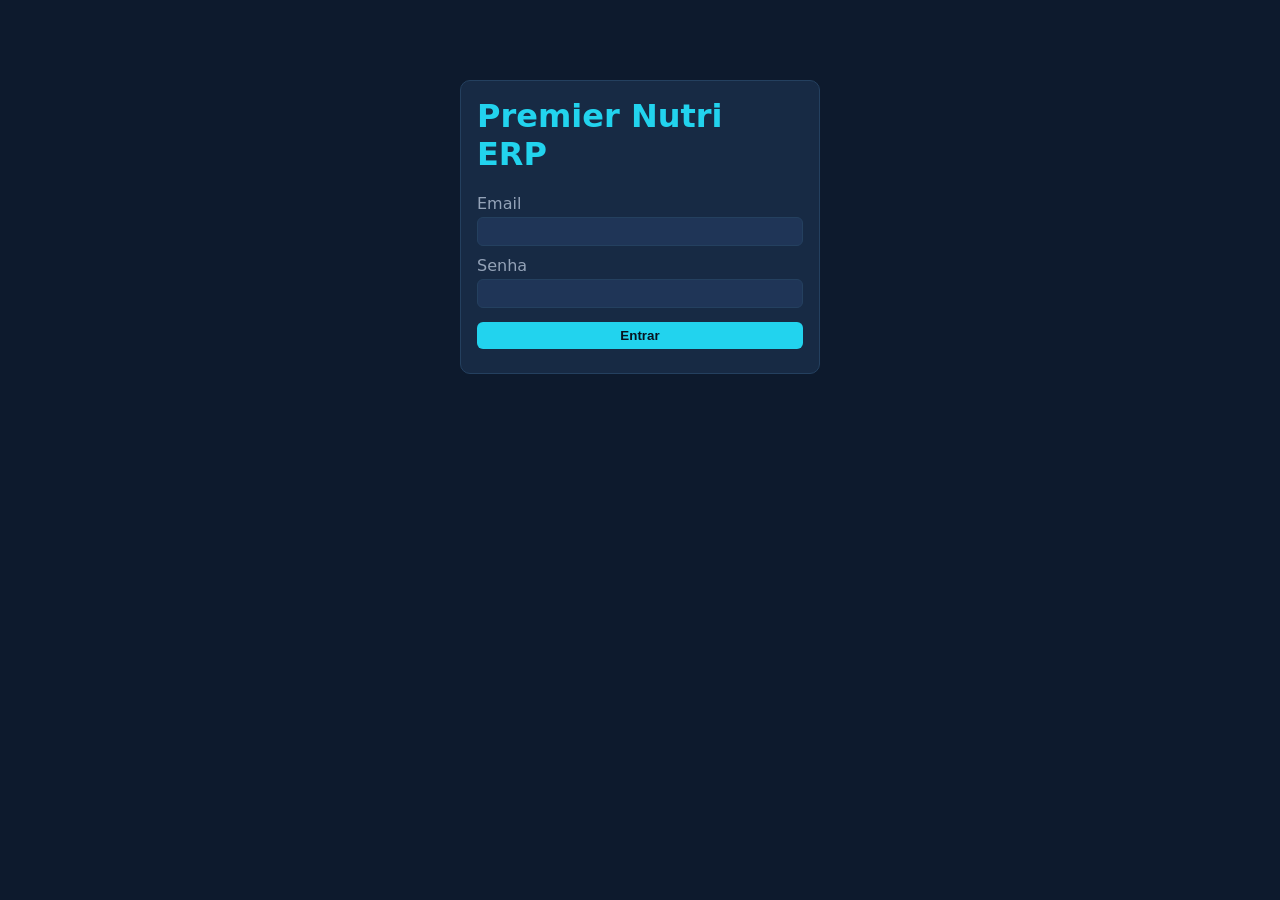
==== login.html @ ffff757d "Create login.html" ====
<!DOCTYPE html>
<html lang="pt-BR">
<head>
  <meta charset="utf-8">
  <title>Login — Premier Nutri ERP</title>
  <link rel="stylesheet" href="styles.css">
</head>
<body>
  <div class="login-wrap card">
    <h1 style="color: var(--accent); margin-top: 0;">Premier Nutri ERP</h1>
    <label>Email</label>
    <input id="email" type="email" autocomplete="username">
    <label>Senha</label>
    <input id="password" type="password" autocomplete="current-password">
    <div style="margin-top: 14px;">
      <button id="btn-login" style="width: 100%;">Entrar</button>
    </div>
    <div id="msg" class="error"></div>
  </div>

  <script type="module">
    import { supabase } from './assets/supabase.js';

    const { data: { session } } = await supabase.auth.getSession();
    if (session) location.href = 'index.html';

    document.getElementById('btn-login').onclick = async () => {
      const email = document.getElementById('email').value.trim();
      const password = document.getElementById('password').value;
      const msg = document.getElementById('msg');
      msg.textContent = '';
      const { error } = await supabase.auth.signInWithPassword({ email, password });
      if (error) msg.textContent = error.message;
      else location.href = 'index.html';
    };
  </script>
</body>
</html>
---- styles.css ----
:root {
  --bg: #0d1a2d;
  --surface: #172a44;
  --surface-2: #1f3557;
  --border: #24405f;
  --text: #e5e7eb;
  --muted: #94a3b8;
  --accent: #22d3ee;
  --accent-hover: #06b6d4;
  --price: #fbbf24;
  --danger: #ef4444;
  --success: #10b981;
}

* { box-sizing: border-box; }
body {
  margin: 0;
  font-family: system-ui, -apple-system, sans-serif;
  background: var(--bg);
  color: var(--text);
}

header.topbar {
  display: flex; align-items: center; justify-content: space-between;
  padding: 12px 20px; background: var(--surface);
  border-bottom: 1px solid var(--border);
}
header.topbar h1 { font-size: 18px; margin: 0; color: var(--accent); }
header.topbar button { background: transparent; color: var(--muted);
  border: 1px solid var(--border); padding: 6px 12px; border-radius: 6px;
  cursor: pointer; }

main { max-width: 1100px; margin: 24px auto; padding: 0 20px; }

.card { background: var(--surface); border: 1px solid var(--border);
  border-radius: 10px; padding: 16px; margin-bottom: 16px; }

.grid-products { display: grid; grid-template-columns: repeat(auto-fill, minmax(220px, 1fr));
  gap: 12px; }
.product-card { background: var(--surface); border: 1px solid var(--border);
  border-radius: 10px; padding: 14px; cursor: pointer; }
.product-card:hover { border-color: var(--accent); }
.product-card h3 { margin: 0 0 6px; font-size: 15px; }
.product-card .price { color: var(--price); font-weight: 600; }

table { width: 100%; border-collapse: collapse; }
th, td { padding: 8px 6px; border-bottom: 1px solid var(--border);
  text-align: left; font-size: 14px; }
th { color: var(--muted); font-weight: 500; }
input[type=text], input[type=number], input[type=email], input[type=password] {
  background: var(--surface-2); color: var(--text);
  border: 1px solid var(--border); padding: 6px 8px; border-radius: 6px;
  width: 100%;
}
input[type=number] { text-align: right; }
button { background: var(--accent); color: #08131f; border: none;
  padding: 6px 12px; border-radius: 6px; cursor: pointer; font-weight: 600; }
button:hover { background: var(--accent-hover); }
button.secondary { background: var(--surface-2); color: var(--text); }
button.danger { background: var(--danger); color: white; }

.margin, .markup { color: var(--price); font-variant-numeric: tabular-nums; }

.login-wrap { max-width: 360px; margin: 80px auto; }
.login-wrap label { display: block; margin: 10px 0 4px; color: var(--muted); }

.hint { color: var(--muted); font-size: 13px; margin-top: 8px; }
.error { color: var(--danger); font-size: 13px; margin-top: 8px; }
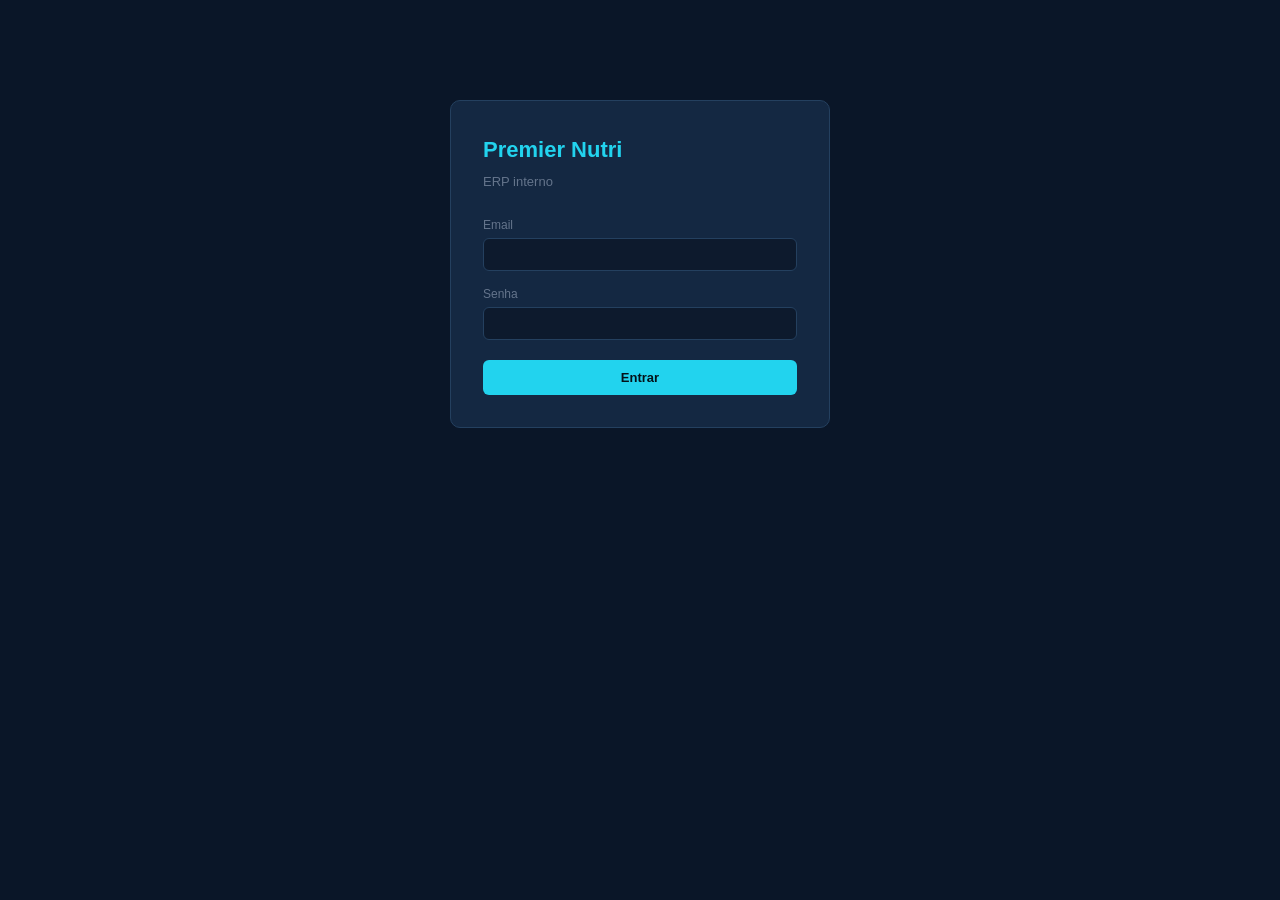
==== commit 7b6cd454: "Update login.html" ====
--- a/login.html
+++ b/login.html
@@ -6,31 +6,27 @@
   <link rel="stylesheet" href="styles.css">
 </head>
 <body>
-  <div class="login-wrap card">
-    <h1 style="color: var(--accent); margin-top: 0;">Premier Nutri ERP</h1>
+  <div class="login-wrap">
+    <h1>Premier Nutri</h1>
+    <div class="subtitle">ERP interno</div>
     <label>Email</label>
     <input id="email" type="email" autocomplete="username">
     <label>Senha</label>
     <input id="password" type="password" autocomplete="current-password">
-    <div style="margin-top: 14px;">
-      <button id="btn-login" style="width: 100%;">Entrar</button>
-    </div>
-    <div id="msg" class="error"></div>
+    <div style="margin-top: 20px;"><button id="btn-login" style="width: 100%; padding: 10px;">Entrar</button></div>
+    <div id="msg" class="error" style="display:none;"></div>
   </div>
-
   <script type="module">
     import { supabase } from './assets/supabase.js';
-
     const { data: { session } } = await supabase.auth.getSession();
     if (session) location.href = 'index.html';
-
     document.getElementById('btn-login').onclick = async () => {
       const email = document.getElementById('email').value.trim();
       const password = document.getElementById('password').value;
       const msg = document.getElementById('msg');
-      msg.textContent = '';
+      msg.style.display = 'none';
       const { error } = await supabase.auth.signInWithPassword({ email, password });
-      if (error) msg.textContent = error.message;
+      if (error) { msg.style.display = 'block'; msg.textContent = error.message; }
       else location.href = 'index.html';
     };
   </script>
--- a/styles.css
+++ b/styles.css
@@ -1,68 +1,112 @@
 :root {
-  --bg: #0d1a2d;
-  --surface: #172a44;
-  --surface-2: #1f3557;
-  --border: #24405f;
-  --text: #e5e7eb;
-  --muted: #94a3b8;
-  --accent: #22d3ee;
-  --accent-hover: #06b6d4;
-  --price: #fbbf24;
-  --danger: #ef4444;
-  --success: #10b981;
+  --bg: #0a1628; --bg-2: #0d1a2d;
+  --surface: #142842; --surface-2: #1a324e; --surface-3: #223d5c;
+  --border: #24405f; --border-strong: #2f5578;
+  --text: #f1f5f9; --text-2: #cbd5e1; --muted: #64748b;
+  --accent: #22d3ee; --accent-2: #06b6d4;
+  --gold: #fbbf24; --gold-2: #f59e0b;
+  --success: #10b981; --danger: #ef4444; --warning: #f59e0b;
+  --radius: 10px; --shadow: 0 4px 12px rgba(0,0,0,0.25);
+}
+* { box-sizing: border-box; }
+body {
+  margin: 0; font-family: -apple-system, BlinkMacSystemFont, "Segoe UI", Roboto, sans-serif;
+  background: var(--bg); color: var(--text); font-size: 14px; line-height: 1.5;
+  -webkit-font-smoothing: antialiased;
 }
 
-* { box-sizing: border-box; }
-body {
-  margin: 0;
-  font-family: system-ui, -apple-system, sans-serif;
-  background: var(--bg);
-  color: var(--text);
+.app { display: grid; grid-template-columns: 240px 1fr; min-height: 100vh; }
+
+.sidebar { background: var(--bg-2); border-right: 1px solid var(--border); padding: 20px 12px; display: flex; flex-direction: column; }
+.sidebar .brand { padding: 4px 12px 20px; color: var(--accent); font-weight: 700; font-size: 16px; letter-spacing: 0.5px; }
+.sidebar .brand small { color: var(--muted); font-weight: 400; display: block; font-size: 11px; margin-top: 2px; letter-spacing: 0; }
+
+.nav-group { display: flex; flex-direction: column; gap: 2px; }
+.nav-group + .nav-group { margin-top: 20px; padding-top: 16px; border-top: 1px solid var(--border); }
+.nav-group .label { font-size: 10px; color: var(--muted); text-transform: uppercase; letter-spacing: 0.8px; padding: 8px 12px; }
+
+.nav-item { display: flex; align-items: center; gap: 10px; padding: 9px 12px; border-radius: 8px; color: var(--text-2); text-decoration: none; font-size: 13.5px; transition: all 0.15s; }
+.nav-item:hover { background: var(--surface); color: var(--text); }
+.nav-item.active { background: var(--surface-2); color: var(--accent); }
+.nav-item.active .icon svg { color: var(--accent); }
+.nav-item .icon { display: flex; }
+
+.sidebar .user-info { margin-top: auto; padding: 12px; background: var(--surface); border-radius: 8px; }
+.sidebar .user-info .email { font-size: 12px; color: var(--text-2); overflow: hidden; text-overflow: ellipsis; white-space: nowrap; }
+.sidebar .user-info button { margin-top: 6px; width: 100%; }
+
+.main { padding: 24px 32px; overflow-x: hidden; }
+.page-header { display: flex; align-items: center; justify-content: space-between; margin-bottom: 24px; gap: 16px; flex-wrap: wrap; }
+.page-header h1 { margin: 0; font-size: 22px; font-weight: 600; }
+.page-header .subtitle { color: var(--muted); font-size: 13px; margin-top: 2px; }
+.page-header .actions { display: flex; gap: 8px; align-items: center; }
+
+.card { background: var(--surface); border: 1px solid var(--border); border-radius: var(--radius); padding: 20px; }
+.card + .card { margin-top: 16px; }
+.card-header { display: flex; align-items: center; justify-content: space-between; margin-bottom: 14px; }
+.card-header h2 { margin: 0; font-size: 15px; font-weight: 600; }
+
+.kpi-grid { display: grid; grid-template-columns: repeat(auto-fit, minmax(220px, 1fr)); gap: 14px; margin-bottom: 20px; }
+.kpi { background: var(--surface); border: 1px solid var(--border); border-radius: var(--radius); padding: 18px; position: relative; overflow: hidden; }
+.kpi::before { content: ''; position: absolute; top: 0; left: 0; right: 0; height: 3px; background: linear-gradient(90deg, var(--accent), var(--accent-2)); }
+.kpi.gold::before { background: linear-gradient(90deg, var(--gold), var(--gold-2)); }
+.kpi.success::before { background: linear-gradient(90deg, var(--success), #059669); }
+.kpi.warning::before { background: linear-gradient(90deg, var(--warning), #d97706); }
+.kpi .label { color: var(--muted); font-size: 11px; text-transform: uppercase; letter-spacing: 0.5px; font-weight: 500; }
+.kpi .value { font-size: 26px; font-weight: 700; margin-top: 6px; font-variant-numeric: tabular-nums; }
+.kpi.gold .value { color: var(--gold); }
+.kpi.success .value { color: var(--success); }
+.kpi.warning .value { color: var(--warning); }
+.kpi .sub { color: var(--muted); font-size: 12px; margin-top: 4px; }
+
+.table-wrap { overflow-x: auto; }
+table.data { width: 100%; border-collapse: collapse; }
+table.data th, table.data td { padding: 10px 12px; text-align: left; font-size: 13px; border-bottom: 1px solid var(--border); }
+table.data th { color: var(--muted); font-weight: 500; font-size: 11px; text-transform: uppercase; letter-spacing: 0.5px; background: var(--bg-2); }
+table.data tbody tr:hover { background: var(--surface-2); }
+table.data td.num { text-align: right; font-variant-numeric: tabular-nums; }
+table.data td.center { text-align: center; }
+table.data .price-cell { color: var(--gold); font-weight: 500; }
+table.data .margin-cell { color: var(--gold); font-weight: 500; font-variant-numeric: tabular-nums; }
+
+.product-grid { display: grid; grid-template-columns: repeat(auto-fill, minmax(240px, 1fr)); gap: 14px; }
+.product-card { background: var(--surface); border: 1px solid var(--border); border-radius: var(--radius); padding: 16px; text-decoration: none; color: inherit; transition: all 0.15s; cursor: pointer; display: block; }
+.product-card:hover { border-color: var(--accent); transform: translateY(-1px); box-shadow: var(--shadow); }
+.product-card .brand { font-size: 11px; color: var(--muted); text-transform: uppercase; letter-spacing: 0.5px; margin-bottom: 6px; }
+.product-card .name { font-size: 14px; font-weight: 600; margin-bottom: 10px; }
+.product-card .row { display: flex; justify-content: space-between; align-items: center; font-size: 12px; margin-top: 8px; }
+.product-card .price { color: var(--gold); font-weight: 600; font-size: 16px; }
+.product-card .stock-badge { padding: 2px 8px; border-radius: 4px; font-size: 11px; color: var(--muted); background: var(--surface-2); }
+.product-card .stock-badge.low { color: var(--warning); background: rgba(245, 158, 11, 0.1); }
+.product-card .stock-badge.zero { color: var(--danger); background: rgba(239, 68, 68, 0.1); }
+
+input[type=text], input[type=number], input[type=email], input[type=password], input[type=date], select, textarea {
+  background: var(--bg-2); color: var(--text); border: 1px solid var(--border); padding: 8px 10px; border-radius: 6px; width: 100%; font-size: 13px; font-family: inherit; transition: border 0.15s;
 }
+input:focus, select:focus, textarea:focus { outline: none; border-color: var(--accent); }
+input[type=number] { text-align: right; }
+label { display: block; color: var(--muted); font-size: 12px; margin-bottom: 4px; }
 
-header.topbar {
-  display: flex; align-items: center; justify-content: space-between;
-  padding: 12px 20px; background: var(--surface);
-  border-bottom: 1px solid var(--border);
-}
-header.topbar h1 { font-size: 18px; margin: 0; color: var(--accent); }
-header.topbar button { background: transparent; color: var(--muted);
-  border: 1px solid var(--border); padding: 6px 12px; border-radius: 6px;
-  cursor: pointer; }
+button { background: var(--accent); color: #041219; border: none; padding: 8px 16px; border-radius: 6px; cursor: pointer; font-weight: 600; font-size: 13px; transition: background 0.15s; font-family: inherit; }
+button:hover { background: var(--accent-2); }
+button.secondary { background: var(--surface-2); color: var(--text); border: 1px solid var(--border); }
+button.secondary:hover { background: var(--surface-3); }
+button.danger { background: transparent; color: var(--danger); border: none; padding: 4px 8px; }
+button.danger:hover { background: rgba(239, 68, 68, 0.1); }
+button.small { padding: 4px 10px; font-size: 12px; }
 
-main { max-width: 1100px; margin: 24px auto; padding: 0 20px; }
+.pill-tabs { display: inline-flex; gap: 2px; background: var(--bg-2); border: 1px solid var(--border); padding: 3px; border-radius: 8px; }
+.pill-tabs button { background: transparent; color: var(--muted); border: none; font-size: 12px; padding: 5px 12px; border-radius: 6px; font-weight: 500; }
+.pill-tabs button.active { background: var(--surface-2); color: var(--text); }
 
-.card { background: var(--surface); border: 1px solid var(--border);
-  border-radius: 10px; padding: 16px; margin-bottom: 16px; }
+.login-wrap { max-width: 380px; margin: 100px auto; padding: 32px; background: var(--surface); border-radius: var(--radius); border: 1px solid var(--border); }
+.login-wrap h1 { margin: 0 0 6px; color: var(--accent); font-size: 22px; }
+.login-wrap .subtitle { color: var(--muted); font-size: 13px; margin-bottom: 24px; }
+.login-wrap label { margin-top: 14px; }
 
-.grid-products { display: grid; grid-template-columns: repeat(auto-fill, minmax(220px, 1fr));
-  gap: 12px; }
-.product-card { background: var(--surface); border: 1px solid var(--border);
-  border-radius: 10px; padding: 14px; cursor: pointer; }
-.product-card:hover { border-color: var(--accent); }
-.product-card h3 { margin: 0 0 6px; font-size: 15px; }
-.product-card .price { color: var(--price); font-weight: 600; }
-
-table { width: 100%; border-collapse: collapse; }
-th, td { padding: 8px 6px; border-bottom: 1px solid var(--border);
-  text-align: left; font-size: 14px; }
-th { color: var(--muted); font-weight: 500; }
-input[type=text], input[type=number], input[type=email], input[type=password] {
-  background: var(--surface-2); color: var(--text);
-  border: 1px solid var(--border); padding: 6px 8px; border-radius: 6px;
-  width: 100%;
-}
-input[type=number] { text-align: right; }
-button { background: var(--accent); color: #08131f; border: none;
-  padding: 6px 12px; border-radius: 6px; cursor: pointer; font-weight: 600; }
-button:hover { background: var(--accent-hover); }
-button.secondary { background: var(--surface-2); color: var(--text); }
-button.danger { background: var(--danger); color: white; }
-
-.margin, .markup { color: var(--price); font-variant-numeric: tabular-nums; }
-
-.login-wrap { max-width: 360px; margin: 80px auto; }
-.login-wrap label { display: block; margin: 10px 0 4px; color: var(--muted); }
-
-.hint { color: var(--muted); font-size: 13px; margin-top: 8px; }
-.error { color: var(--danger); font-size: 13px; margin-top: 8px; }
+.hint { color: var(--muted); font-size: 12px; }
+.error { color: var(--danger); font-size: 13px; margin-top: 8px; padding: 8px 10px; background: rgba(239, 68, 68, 0.08); border-radius: 6px; border: 1px solid rgba(239, 68, 68, 0.2); }
+.empty { text-align: center; padding: 40px 20px; color: var(--muted); font-size: 13px; }
+.chip { display: inline-block; padding: 2px 8px; border-radius: 4px; font-size: 11px; }
+.chip.active { background: rgba(16, 185, 129, 0.1); color: var(--success); }
+.chip.inactive { background: var(--surface-2); color: var(--muted); }
